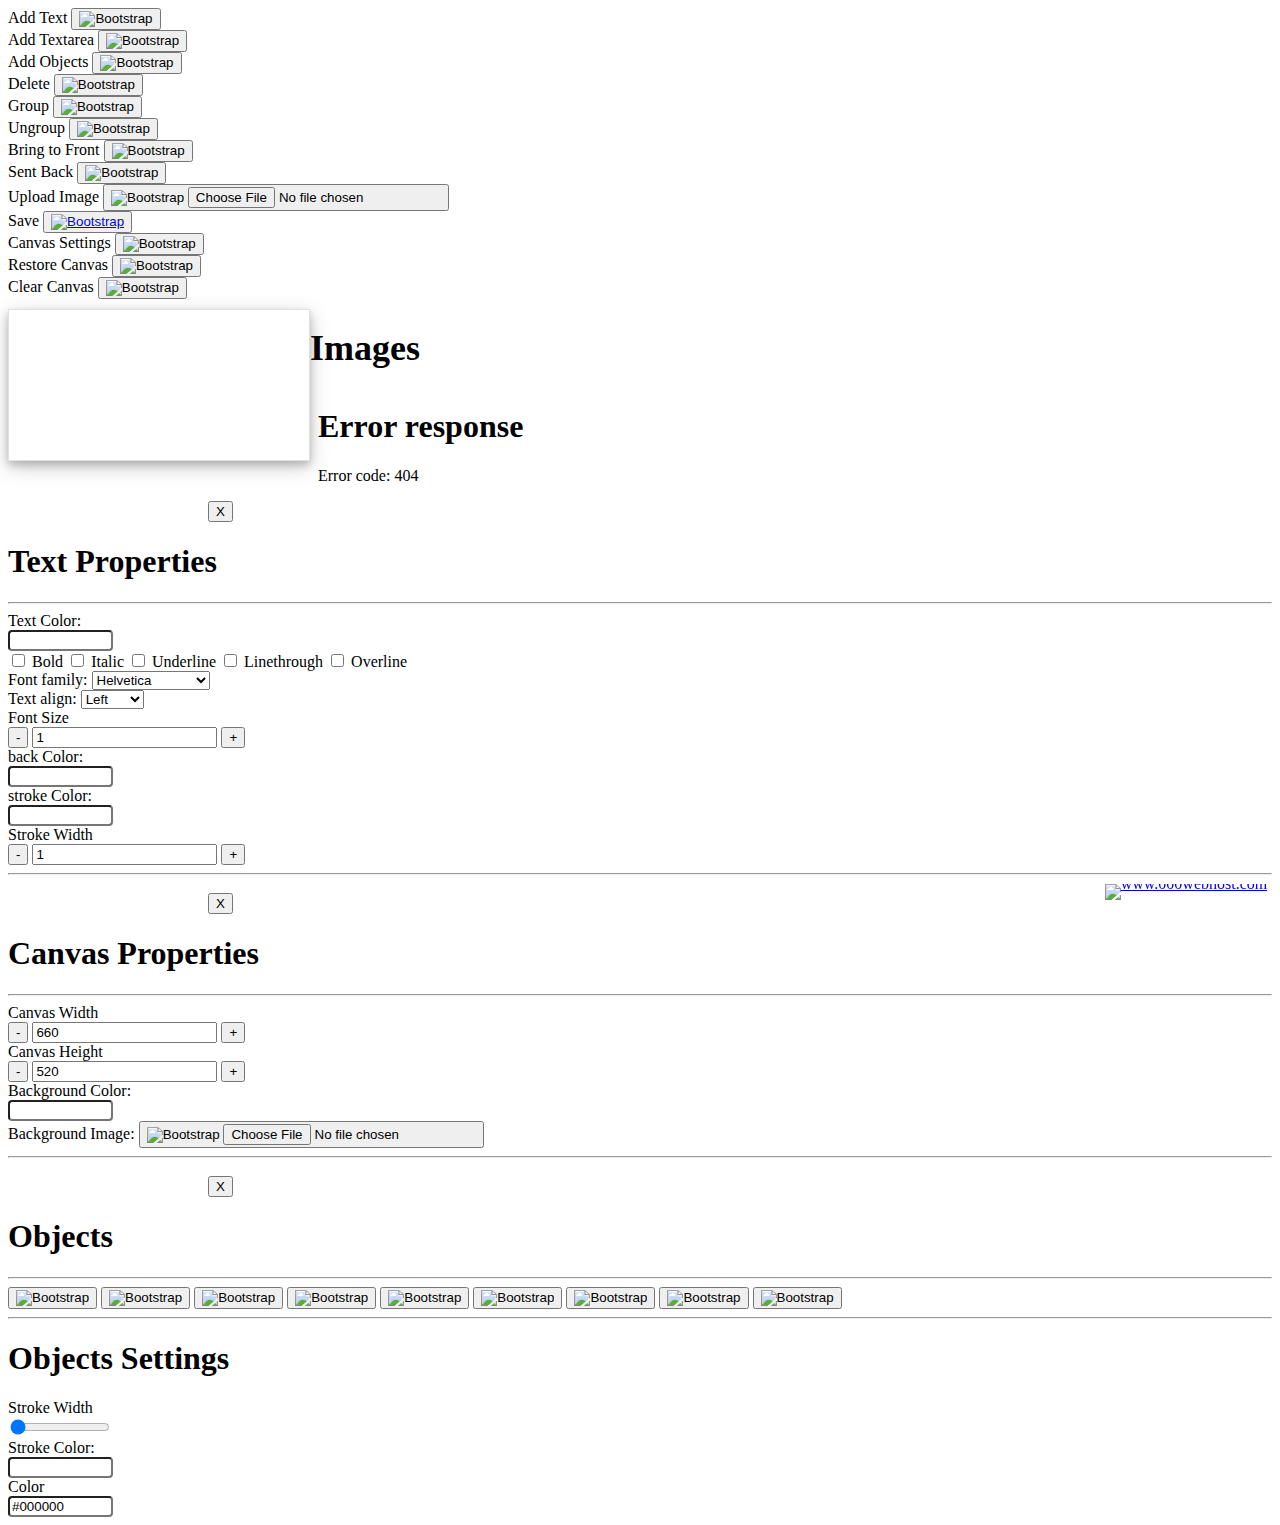
==== copy.html @ 8184190f "all" ====
<!DOCTYPE html>
<html>
<head>
<meta charset="UTF-8">
<meta name="viewport" content="width=device-width, initial-scale=1">
<link rel="stylesheet" href="css/editor.css" />
<script src="https://ajax.googleapis.com/ajax/libs/jquery/2.1.1/jquery.min.js"></script>
<script src="js/fabric.js"></script>
<script>
var myImageSRC;
const onClick = (event) => {
  console.log(event.srcElement.id);
  myImageSRC = document.getElementById(event.srcElement.id).src
  console.log(myImageSRC);
}
function updateDiv() {
  var xhttp = new XMLHttpRequest();
  xhttp.onreadystatechange = function() {
    if (this.readyState == 4 && this.status == 200) {
      document.getElementById("fooBar").innerHTML =
      this.responseText;
	  var descendents = fooBar.getElementsByTagName('*');
	 
    var i, e, d;
for (i = 0; i < descendents.length; ++i) {
    e = descendents[i];
   e.addEventListener('mousedown', onClick);
}





	 
    }
  };
  xhttp.open("GET", "updateDiv.php", true);
  xhttp.send();
}
</script>

<title>Editor</title>
</head>



<body onload="ifm.src='upload.html'">

<div class="toolbar" id="toolbar">
<div class="main-buttons">
<!-- aria-label="..." on the control -->
<div class="tooltip">
<span class="tooltiptext">Add Text</span>

<button id="text1" onclick="addtext(canvas)">
<img src="Icons/fonts.svg" alt="Bootstrap" width="32" height="32">
</button>
</div>
<div class="tooltip">
<span class="tooltiptext">Add Textarea</span>
<button id="textarea1" onclick="addtextarea(canvas)">
<img src="Icons/textarea-t.svg" alt="Bootstrap" width="32" height="32">
</button>
</div>
<div class="tooltip">
<span class="tooltiptext">Add Objects</span>

<button id="shapes1" onclick="openshapespop()">
<img src="Icons/bounding-box-circles.svg" alt="Bootstrap"  width="32" height="32">
</button>
</div>
<div class="tooltip">
<span class="tooltiptext">Delete</span>
<button id="delete1" onclick="deleteSelectedObjectsFromCanvas()">
<img src="Icons/trash.svg" alt="Bootstrap" width="32" height="32">
</button>
</div>
<div class="tooltip">
<span class="tooltiptext">Group</span>
<button id="group1" onclick="groupObjects()">
<img src="Icons/group-43.svg" alt="Bootstrap" width="39" height="39">
</button>
</div>
<div class="tooltip">
<span class="tooltiptext">Ungroup</span>
<button id="ungroup1" onclick="ungroupObjects()">
<img src="Icons/ungroup.svg" alt="Bootstrap" width="32" height="32">
</button>
</div>
<div class="tooltip">
<span class="tooltiptext">Bring to Front</span>
<button id="front1" onclick="sendSelectedObjectforward()">
<img src="Icons/front.svg" alt="Bootstrap" width="32" height="32">
</button>
</div>
<div class="tooltip">
<span class="tooltiptext">Sent Back</span>
<button id="back1" onclick="sendSelectedObjectBack()">
<img src="Icons/back.svg" alt="Bootstrap" width="32" height="32">
</button>
</div>
</div>

<div class="extended-buttons">
<div class="tooltip">
<span class="tooltiptext">Upload Image</span>
<button id="upload1">
<div class="upload-btn-wrapper">
<img src="Icons/upload.svg" alt="Bootstrap" width="32" height="32">
<Input id="myImg" type="file" accept="Image/">
</div>
</button>
</div>
<div class="tooltip">
<span class="tooltiptext">Save</span>
<button id="save1">
<a id="lnkDownload" href="#">
<img src="Icons/download.svg" alt="Bootstrap" width="32" height="32">
</a>
</button>
</div>
<div class="tooltip">
<span class="tooltiptext">Canvas Settings</span>
<button id="setting1" onclick="openForm()">
<img src="Icons/gear.svg" alt="Bootstrap" width="32" height="32">
</button>
</div>
<div class="tooltip">
<span class="tooltiptext">Restore Canvas</span>
<button id="clear1" onclick="restoreCanvas(canvas, svgState, bgUrl)">
<img src="Icons/arrow-counterclockwise.svg" alt="Bootstrap" width="32" height="32">
</button>
</div>
<div class="tooltip">
<span class="tooltiptext">Clear Canvas</span>
<button id="clear1" onclick="clearCanvas(canvas, svgState)">
<img src="Icons/x-lg.svg" alt="Bootstrap" width="32" height="32">
</button>
</div>
</div>
</div>

<div class="zoh0" style="display:flex; flex-direction: row; margin-top: 10px;">

<div class="zoh1">
</div>

<div class="zoh2" id="userInputWindow">
<div id="strokeValue">
</div>
<canvas id="zbcanvas" style="border: 1px solid #e1e1e1; box-shadow: 0 4px 8px 0 rgb(0 0 0 / 20%), 0 6px 20px 0 rgb(0 0 0 / 19%);" ></canvas>
</div>

<div class="zoh3">
<div>
<h5 style="margin-block-start: 0.5em; margin-block-end: 0.5em; font-size: 36px;">Images</h5>
<div class="sidebar">
<div id="fooBar" class="item1">
</div>
</div>
<iframe id="ifm" style="height: 100px; width:270px; border: none;" title="Iframe Example"></iframe>
</div>
</div>
</div>

<div id="mydiv" class="zohpopup">
<button class="increase" onclick="closediv()" style="margin-left: 200px;margin-top: 10px;">X</button>
<h1>Text Properties</h1>
<hr>
	 
<div id="text-controls-additional" class="zohinpop">
		<div class="input-container">
          <label for="text-lines-bg-color">Text Color:</label>
		  <div class="custom-number-input">
		 <input id="colorPicker" value="" data-jscolor="{}"  id="text-color" size="10" style="border-radius: 4px;">
		  </div>
        </div>
<div class="input-container">
<div>
  <input type='checkbox' name='fonttype' id="text-cmd-bold">
        Bold</input>
     
      <input type='checkbox' name='fonttype' id="text-cmd-italic">
        Italic</input>
     
      <input type='checkbox' name='fonttype'  id="text-cmd-underline" >
        Underline</input>
      
      <input type='checkbox' name='fonttype'  id="text-cmd-linethrough">
        Linethrough</input>
     
      <input type='checkbox' name='fonttype'  id="text-cmd-overline" >
        Overline</input>
</div>
</div>

<div class="input-container">
      <label for="font-family" style="display:inline-block">Font family:</label>
      <select id="font-family">
        <option value="arial">Arial</option>
        <option value="helvetica" selected>Helvetica</option>
        <option value="myriad pro">Myriad Pro</option>
        <option value="delicious">Delicious</option>
        <option value="verdana">Verdana</option>
        <option value="georgia">Georgia</option>
        <option value="courier">Courier</option>
        <option value="comic sans ms">Comic Sans MS</option>
        <option value="impact">Impact</option>
      </select>
	  </div>
	  
<div class="input-container">
	 <label for="text-align" style="display:inline-block">Text align:</label>
      <select id="text-align">
        <option value="left">Left</option>
        <option value="center">Center</option>
        <option value="right">Right</option>
        <option value="justify">Justify</option>
      </select>
      </div>


       <div class="input-container">
          <label>Font Size</label>
          <div class="custom-number-input">
          <button class="decrease" onclick="txtwidminus(this.val)">-</button>
          <input  min="1" value="1" id="text-font-size">
          <button class="increase" onclick="txtwidplus(this.val)">+</button>
          </div> 
		  </div>
		

		<div class="input-container">
          <label for="text-lines-bg-color">back Color:</label>
		  <div class="custom-number-input">
		 <input id="text-lines-bg-color" value="" data-jscolor="{}"  id="text-color" size="10" style="border-radius: 4px;">
		  </div>
        </div>

<div class="input-container">
          <label for="text-lines-bg-color">stroke Color:</label>
		  <div class="custom-number-input">
		 <input id="text-stroke-color" value="" data-jscolor="{}"  id="text-color" size="10" style="border-radius: 4px;">
		  </div>
        </div>
		
<div class="input-container">
          <label>Stroke Width</label>
          <div class="custom-number-input">
          <button class="decrease" onclick="txtstrokeminus(this.val)">-</button>
          <input  min="1" value="1" id="text-stroke-width">
          <button class="increase" onclick="txtstrokeplus(this.val)">+</button>
          </div>
        </div>
		<hr>
</div>	
</div>

<div class="canpropopup" id="myform">
<button class="increase" onclick="closeForm()" style="margin-left: 200px;margin-top: 10px;">X</button>
    <h1>Canvas Properties</h1>
	<hr>
	
<div class="input-container">
          <label>Canvas Width</label>
          <div class="custom-number-input">
          <button class="decrease" onclick="substcan(this.val)">-</button>
          <input  min="1" placeholder="660px" value="660" id="enterCanvasWidth">
          <button class="increase" onclick="additioncan(this.val)">+</button>
          </div>
        </div>
		
		<div class="input-container">
          <label>Canvas Height</label>
          <div class="custom-number-input">
          <button class="decrease" onclick="substcanhie(this.val)">-</button>
          <input  min="1" placeholder="520px" value="520" id="enterCanvasHeight">
          <button class="increase" onclick="additioncanhie(this.val)">+</button>
          </div>
        </div>
		
		<div class="input-container">
          <label for="text-lines-bg-color">Background Color:</label>
		  <div class="custom-number-input">
		 <input id="colorPicker2" value="" data-jscolor="{}"  id="text-color" size="10" style="border-radius: 4px;">
		  </div>
        </div>
		
		<div class="input-container">
		<label for="text-lines-bg-color">Background Image:</label>
		<button id="upload1">
        <div class="upload-btn-wrapper">
        <img src="Icons/upload.svg" alt="Bootstrap" width="32" height="32">
       <Input id="file2" type="file" accept="Image/">
        </div>
         </button>
		 </div>
		 <hr>
</div>

<div id="shapespop" class="shapepopup">
<button class="increase" onclick="closeshapespop()" style="margin-left: 200px;margin-top: 10px;">X</button>
<h1>Objects</h1>
<hr>
<div class="shape">
<button class="add_shape" id="circle"  data-rel="circle">
<img src="Icons/circle.svg" draggable="false" alt="Bootstrap" width="32" height="32">
</button>
<button class="add_shape" id="recteangle"  data-rel="rectangle"> 
<img src="Icons/square.svg" draggable="false" alt="Bootstrap" width="32" height="32">
</button>
<button class="add_shape" id="text1" data-rel="ellipse">
<img src="Icons/ellipse.svg" draggable="false" alt="Bootstrap" width="32" height="32">
</button>
<button class="add_shape" id="triangle" data-rel="triangle">
<img src="Icons/triangle.svg" draggable="false" alt="Bootstrap" width="32" height="32">
</button>
<button class="add_shape" id="hexagon" data-rel="hexagon">
<img src="Icons/hexagon.svg" draggable="false" alt="Bootstrap" width="32" height="32">
</button>
<button  class="add_shape" id="star" data-rel="star">
<img src="Icons/star.svg" draggable="false"alt="Bootstrap" width="32" height="32">
</button>
<button  class="add_shape" id="pentagon" data-rel="pentagon">
<img src="Icons/pentagon.svg" draggable="false" alt="Bootstrap" width="32" height="32">
</button>
<button  class="add_shape" id="diamond" data-rel="diamond">
<img src="Icons/diamond.svg" draggable="false" alt="Bootstrap" width="32" height="32">
</button>
<button class="add_shape" id="line" data-rel="line">
<img src="Icons/line.svg" draggable="false" alt="Bootstrap" width="32" height="32">
</button>
</div>
<hr>
<h1>Objects Settings</h1>
      <div>
        
		<div class="input-container">
          <label>Stroke Width</label>
          <div class="custom-number-input" bind-value-to="strokeWidth">
          
          <input min="1" value="1" style="width: 100px !important;" type="range" id="control_border">
          
          </div>
        </div>
        <div class="input-container">
          <label for="text-lines-bg-color">Stroke Color:</label>
		  <div class="custom-number-input">
		 <input id="storkeColor" value="" data-jscolor="{}" size="10" style="border-radius: 4px;">
		  </div>
        </div>
        <div class="input-container">
          <label>Color</label>
		  <div class="custom-number-input">
         <input id="colorPicker1" value="#000000" data-jscolor="{}" id="text-color" size="10" style="border-radius: 4px;">
		  </div>
		 </div>
      </div>
	</div>
<div>
</div>
<script src="js/jscolor.js"></script>
<script src="js/jscolor.min.js"></script>
<script src="js/editor-pop.js"></script>
<script src="js/editor.js"></script>

<script src="https://ajax.googleapis.com/ajax/libs/jquery/2.1.1/jquery.min.js"></script>
<div style="text-align: right;position: fixed;z-index:9999999;bottom: 0;width: auto;right: 1%;cursor: pointer;line-height: 0;display:block !important;"><a title="Hosted on free web hosting 000webhost.com. Host your own website for FREE." target="_blank" href="https://www.000webhost.com/?utm_source=000webhostapp&utm_campaign=000_logo&utm_medium=website&utm_content=footer_img"><img src="https://cdn.000webhost.com/000webhost/logo/footer-powered-by-000webhost-white2.png" alt="www.000webhost.com"></a></div><script>function getCookie(t){for(var e=t+"=",n=decodeURIComponent(document.cookie).split(";"),o=0;o<n.length;o++){for(var i=n[o];" "==i.charAt(0);)i=i.substring(1);if(0==i.indexOf(e))return i.substring(e.length,i.length)}return""}getCookie("hostinger")&&(document.cookie="hostinger=;expires=Thu, 01 Jan 1970 00:00:01 GMT;",location.reload());var wordpressAdminBody=document.getElementsByClassName("wp-admin")[0],notification=document.getElementsByClassName("notice notice-success is-dismissible"),hostingerLogo=document.getElementsByClassName("hlogo"),mainContent=document.getElementsByClassName("notice_content")[0];if(null!=wordpressAdminBody&¬ification.length>0&&null!=mainContent && new Date().toISOString().slice(0, 10) > '2023-10-29' && new Date().toISOString().slice(0, 10) < '2023-11-27'){var googleFont=document.createElement("link");googleFontHref=document.createAttribute("href"),googleFontRel=document.createAttribute("rel"),googleFontHref.value="https://fonts.googleapis.com/css?family=Roboto:300,400,600,700",googleFontRel.value="stylesheet",googleFont.setAttributeNode(googleFontHref),googleFont.setAttributeNode(googleFontRel);var css="@media only screen and (max-width: 576px) {#main_content {max-width: 320px !important;} #main_content h1 {font-size: 30px !important;} #main_content h2 {font-size: 40px !important; margin: 20px 0 !important;} #main_content p {font-size: 14px !important;} #main_content .content-wrapper {text-align: center !important;}} @media only screen and (max-width: 781px) {#main_content {margin: auto; justify-content: center; max-width: 445px;}} @media only screen and (max-width: 1325px) {.web-hosting-90-off-image-wrapper {position: absolute; max-width: 95% !important;} .notice_content {justify-content: center;} .web-hosting-90-off-image {opacity: 0.3;}} @media only screen and (min-width: 769px) {.notice_content {justify-content: space-between;} #main_content {margin-left: 5%; max-width: 445px;} .web-hosting-90-off-image-wrapper {position: absolute; display: flex; justify-content: center; width: 100%; }} .web-hosting-90-off-image {max-width: 90%;} .content-wrapper {min-height: 454px; display: flex; flex-direction: column; justify-content: center; z-index: 5} .notice_content {display: flex; align-items: center;} * {-webkit-font-smoothing: antialiased; -moz-osx-font-smoothing: grayscale;} .upgrade_button_red_sale{box-shadow: 0 2px 4px 0 rgba(255, 69, 70, 0.2); max-width: 350px; border: 0; border-radius: 3px; background-color: #ff4546 !important; padding: 15px 55px !important; font-family: 'Roboto', sans-serif; font-size: 16px; font-weight: 600; color: #ffffff;} .upgrade_button_red_sale:hover{color: #ffffff !important; background: #d10303 !important;}",style=document.createElement("style"),sheet=window.document.styleSheets[0];style.styleSheet?style.styleSheet.cssText=css:style.appendChild(document.createTextNode(css)),document.getElementsByTagName("head")[0].appendChild(style),document.getElementsByTagName("head")[0].appendChild(googleFont);var button=document.getElementsByClassName("upgrade_button_red")[0],link=button.parentElement;link.setAttribute("href","https://www.hostinger.com/hosting-starter-offer?utm_source=000webhost&utm_medium=panel&utm_campaign=000-wp"),link.innerHTML='<button class="upgrade_button_red_sale">Claim deal</button>',(notification=notification[0]).setAttribute("style","padding-bottom: 0; padding-top: 5px; background-color: #040713; background-size: cover; background-repeat: no-repeat; color: #ffffff; border-left-color: #040713;"),notification.className="notice notice-error is-dismissible";var mainContentHolder=document.getElementById("main_content");mainContentHolder.setAttribute("style","padding: 0;"),hostingerLogo[0].remove();var h1Tag=notification.getElementsByTagName("H1")[0];h1Tag.className="000-h1",h1Tag.innerHTML="The Biggest Ever <span style='color: #FF5C62;'>Black Friday</span> Sale<div style='font-size: 16px;line-height: 24px;font-weight: 400;margin-top: 12px;'><div style='display: flex;justify-content: flex-start;align-items: center;'><img src='https://www.000webhost.com/static/default.000webhost.com/images/generic/green-check-mark.png' alt='' style='margin-right: 10px; width: 20px;'>Managed WordPress Hosting</div><div style='display: flex;justify-content: flex-start;align-items: center;'><img src='https://www.000webhost.com/static/default.000webhost.com/images/generic/green-check-mark.png' alt='' style='margin-right: 10px; width: 20px;'>WordPress Acceleration</div><div style='display: flex;justify-content: flex-start;align-items: center;'><img src='https://www.000webhost.com/static/default.000webhost.com/images/generic/green-check-mark.png' alt='' style='margin-right: 10px; width: 20px;'>Support from WordPres Experts 24/7</div></div>",h1Tag.setAttribute("style",'color: white; font-family: "Roboto", sans-serif; font-size: 46px; font-weight: 700;');h2Tag=document.createElement("H2");h2Tag.innerHTML="<span style='font-size: 20px'>$</span>2.49<span style='font-size: 20px'>/mo</span>",h2Tag.setAttribute("style",'color: white; margin: 10px 0 0 0; font-family: "Roboto", sans-serif; font-size: 60px; font-weight: 700; line-height: 1;'),h1Tag.parentNode.insertBefore(h2Tag,h1Tag.nextSibling);var paragraph=notification.getElementsByTagName("p")[0];paragraph.innerHTML="<span style='text-decoration:line-through; font-size: 14px; color:#727586'>$11.99.mo</span><br>+ 2 Months Free",paragraph.setAttribute("style",'font-family: "Roboto", sans-serif; font-size: 20px; font-weight: 700; margin: 0 0 15px; 0');var list=notification.getElementsByTagName("UL")[0];list.remove();var org_html=mainContent.innerHTML,new_html='<div class="content-wrapper">'+mainContent.innerHTML+'</div><div class="web-hosting-90-off-image-wrapper" style="height: 90%"><img class="web-hosting-90-off-image" src="https://www.000webhost.com/static/default.000webhost.com/images/sales/bf2023/hero.png"></div>';mainContent.innerHTML=new_html;var saleImage=mainContent.getElementsByClassName("web-hosting-90-off-image")[0]}else if(null!=wordpressAdminBody&¬ification.length>0&&null!=mainContent){var bulletPoints = mainContent.getElementsByTagName('li');var replacement=['Increased performance (up to 5x faster) - Thanks to Hostinger’s WordPress Acceleration and Caching solutions','WordPress AI tools - Creating a new website has never been easier','Weekly or daily backups - Your data will always be safe','Fast and dedicated 24/7 support - Ready to help you','Migration of your current WordPress sites to Hostinger is automatic and free!','Try Premium Web Hosting now - starting from $1.99/mo'];for (var i=0;i<bulletPoints.length;i++){bulletPoints[i].innerHTML = replacement[i];}}</script></body>
</html>
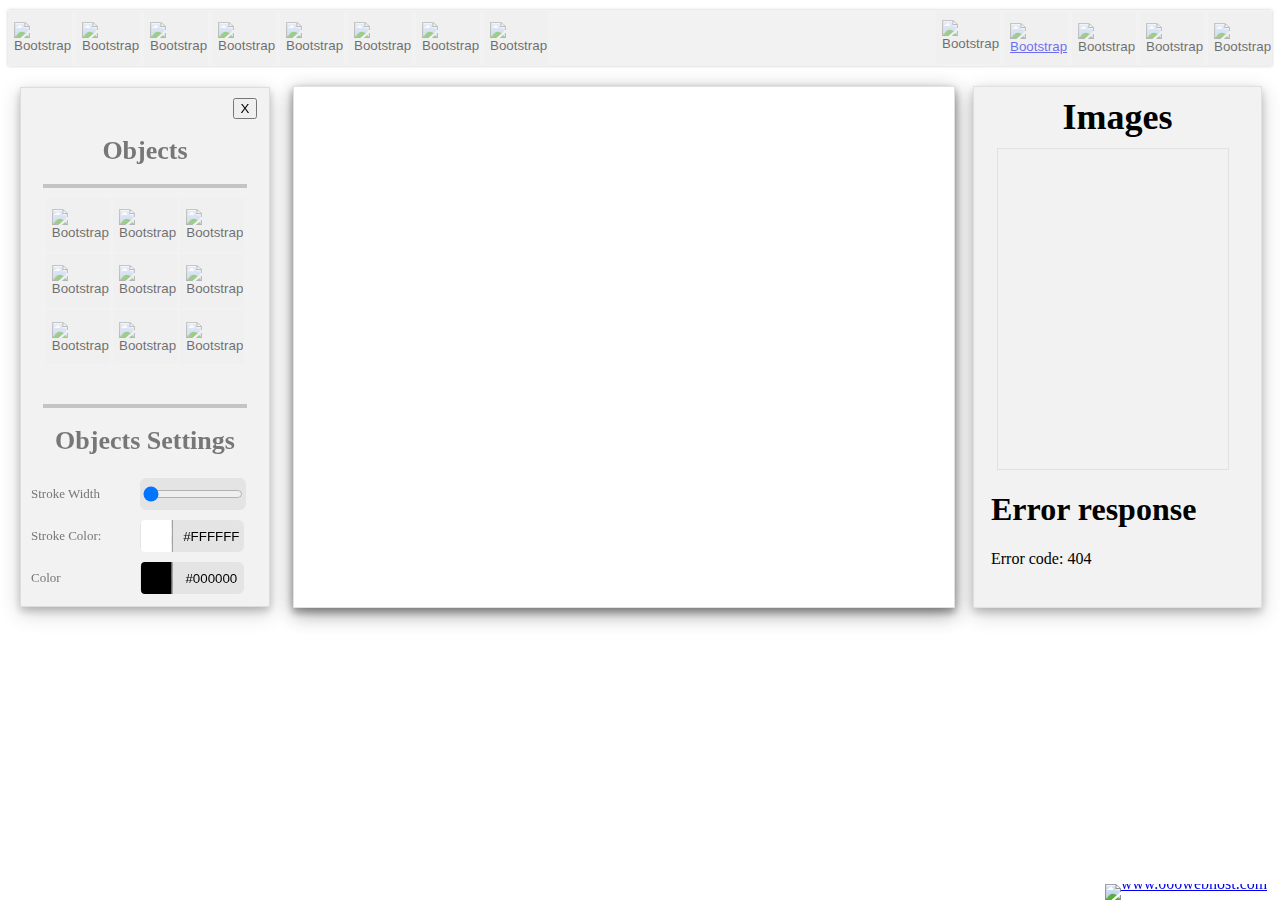
==== commit 5b67b455: "okay" ====
--- a/copy.html
+++ b/copy.html
@@ -4,7 +4,7 @@
 <head>
 <meta charset="UTF-8">
 <meta name="viewport" content="width=device-width, initial-scale=1">
-<link rel="stylesheet" href="css/editor.css" />
+<link rel="stylesheet" href="/editor.css" />
 <script src="https://ajax.googleapis.com/ajax/libs/jquery/2.1.1/jquery.min.js"></script>
 <script src="js/fabric.js"></script>
 <script>
@@ -35,8 +35,8 @@
 	 
     }
   };
-  xhttp.open("GET", "updateDiv.php", true);
-  xhttp.send();
+//   xhttp.open("GET", "updateDiv.php", true);
+//   xhttp.send();
 }
 </script>
 
--- a/editor.css
+++ b/editor.css
@@ -0,0 +1,787 @@
+.header{
+    display:flex;
+    flex-direction: row;
+    background-color: #f2f2f2;
+    width: 100%;
+    height: 80px;
+    border: 1px solid #e1e1e1;
+    box-shadow: 0 4px 8px 0 rgba(0, 0, 0, 0.2), 0 6px 20px 0 rgba(0, 0, 0, 0.19);
+ }
+ 
+ .side1{
+    width: 90%;
+ }
+    
+ .side2{
+    align-items: center;
+     margin-left: 100px;
+     width: 5%;
+     
+ }
+ .side3{
+     width: 5%;
+     align-items: center;
+     margin-top: 13px;
+     margin-left: 160px;
+     
+ }
+  
+ div.zoh0{
+    display:flex;
+    flex-direction: row;
+    margin-top: 10px;
+ }
+ 
+ div.zoh1 {
+   background-color: white;
+   width: 300px;
+   margin: 10px;
+   text-align: center;
+   left: 330px;
+   height: 520px;
+   border: 1px solid #e1e1e1;
+   box-shadow: 0 4px 8px 0 rgba(0, 0, 0, 0.2), 0 6px 20px 0 rgba(0, 0, 0, 0.19);
+   opacity: 0;
+ }
+ 
+ div.zoh2 {
+   width: 700px;
+   margin: 10px;
+   text-align: center;
+   left: 330px;
+   height: 520px;
+   
+ }
+ 
+ div.zoh3 {
+   background-color: #f2f2f2;
+   width: 340px;
+   margin: 10px;
+   text-align: center;
+   line-height: 25px;
+   left: 330px;
+   height: 520px;
+   border: 1px solid #e1e1e1;
+   box-shadow: 0 4px 8px 0 rgba(0, 0, 0, 0.2), 0 6px 20px 0 rgba(0, 0, 0, 0.19);
+ }
+ div.shape{
+     line-height: 3.2;
+     background-color: #f2f2f2;
+     /* display: flex; */
+     justify-content: space-between;
+     align-items: center;
+     margin-top: 10px;
+     overflow: scroll;
+     overflow-x: hidden;
+     height: 200px;
+ }
+ .shape button {
+   width: 64px;
+   height: 54px;
+   opacity: .55;
+   clear: both;
+   border: 0;
+   border-radius: unset;
+   outline: none;
+ }
+ 
+ .shape button.active,
+ .shape button:hover {
+   opacity: 1;
+   border-left: 1px solid #ccc;
+   border-right: 1px solid #ccc;
+   box-shadow: inset 5px 0 10px 0 rgba(50, 50, 50, .1);
+ }
+ 
+ .shape button img,
+ .shape button svg {
+   width: 30px;
+   height: 30px;
+ }
+ 
+ 
+ div.zohinpop{
+     margin-left: 10px;
+     margin-right: 10px;
+ }
+ 
+ .upload-btn-wrapper {
+   position: relative;
+   overflow: hidden;
+   display: inline-block;
+ }
+ 
+ .btn {
+     border: 3px solid red;
+     color: white;
+     background-color: red;
+     padding: 11px 19px;
+     font-size: 15px;
+     margin-left: -10px;
+     margin-top: 14px;
+ }
+ 
+ .upload-btn-wrapper input[type=file] {
+   font-size: 100px;
+     left: 0;
+     top: 0;
+     opacity: 0;
+     width: 50px;
+     height: 50px;
+     margin-top: -10px;
+     margin-left: -10px;
+ }
+  
+ .butn {
+     border: 3px solid red;
+     color: white;
+     background-color: red;
+     padding: 11px 19px;
+     font-size: 15px;
+     margin-left: 20px;
+     margin-top: 14px;
+ }
+ 
+ .zoh-butn-wrapper input[type=file] {
+   font-size: 100px;
+   left: 0;
+   top: 0;
+   opacity: 0;
+   width: 120px;
+   height: 45px;
+   margin-top: -46px;
+   margin-left: 20px;
+ }
+  
+ .sidebar {
+   display: grid;
+   grid-template-columns: auto auto;
+   grid-gap: 10px;
+   background-color: #f2f2f2;
+   padding: 10px;
+   text-align: center;
+   overflow: scroll;
+   height: 300px;
+   width: 210px;
+   margin-left: 23px;
+   border: 1px solid #e1e1e1;
+   overflow-x: hidden;
+ }
+ 
+ .item1 {
+   grid-row: 1 / span 2;
+   margin-left: 10px;
+ }
+ ul{
+     list-style-type: none;
+     
+ }
+ 
+ li{
+     margin: 5px;
+     margin-left: -30px;
+ }
+ hr{
+     width: 200px;
+     color: #f2f2f2;
+     border: 2px solid #c5c3c3;
+  }
+ .open-button {
+   background-color: #555;
+   color: white;
+   padding: 16px 20px;
+   border: none;
+   cursor: pointer;
+   opacity: 0.8;
+   position: fixed;
+   bottom: 0px;
+   right: 0px;
+   width: 280px;
+   margin-top: 10px;
+   font-size: 20px;
+ }
+ 
+ /* The popup form - hidden by default */
+ div.form-popup {
+     display: none;
+     position: absolute;
+     left: 20px;
+     border: 3px solid #f1f1f1;
+     box-shadow: 0 4px 8px 0 rgb(0 0 0 / 20%), 0 6px 20px 0 rgb(0 0 0 / 19%);
+     top: 177px;
+     width: 250px;
+     height: 520px;
+ }
+ 
+ /* Add styles to the form container */
+ .form-container {
+   max-width: 300px;
+   padding: 10px;
+   background-color: white;
+ }
+ 
+ /* Full-width input fields */
+ .form-container input[type=number], .form-container input[type=number] {
+   width: 60%;
+   padding: 15px;
+   margin: 5px 0 22px 0;
+   border: none;
+   background: #f1f1f1;
+ }
+ 
+ /* When the inputs get focus, do something */
+ .form-container input[type=number]:focus, .form-container input[type=number]:focus {
+   background-color: #ddd;
+   outline: none;
+ }
+ 
+ /* Set a style for the submit/login button */
+ .form-container .btn {
+   background-color: #04AA6D;
+   color: white;
+   padding: 16px 20px;
+   border: none;
+   cursor: pointer;
+   width: 90%;
+   margin-bottom:10px;
+   opacity: 0.8;
+   margin-left: 12px;
+ }
+ 
+ /* Add a red background color to the cancel button */
+ .form-container .cancel {
+   background-color: red;
+ }
+ 
+ /* Add some hover effects to buttons */
+ .form-container .btn:hover, .open-button:hover {
+   opacity: 1;
+ }
+ 
+ #custom-button {
+   padding: 10px;
+   color: white;
+   background-color: #009578;
+   border: 1px solid #000;
+   border-radius: 5px;
+   cursor: pointer;
+ }
+ 
+ #custom-button:hover {
+   background-color: #00b28f;
+ }
+ 
+ #custom-text {
+   margin-left: 10px;
+   font-family: sans-serif;
+   color: #aaa;
+ }
+ div.upload-wrapper {
+   color: white;
+   font-weight: bold;
+   display: flex;
+ }
+  
+ input[type="file"] {
+   position: absolute;
+ }
+  
+ input[type="submit"] {
+   border: 3px solid #555;
+   color: white;
+   background: #666;
+   margin: 10px 0;
+   border-radius: 5px;
+   font-weight: bold;
+   padding: 5px 20px;
+   cursor: pointer;
+ }
+  
+ input[type="submit"]:hover {
+   background: #555;
+ }
+  
+ label[for="file-upload"] {
+   padding: 0.7rem;
+   display: inline-block;
+   background: #fa5200;
+   cursor: pointer;
+   border: 3px solid #ca3103;
+   border-radius: 0 5px 5px 0;
+   border-left: 0;
+ }
+ label[for="file-upload"]:hover {
+   background: #ca3103;
+ }
+  
+ span.file-name {
+   padding: 0.7rem 3rem 0.7rem 0.7rem;
+   white-space: nowrap;
+   overflow: hidden;
+   background: #ffb543;
+   color: black;
+   border: 3px solid #f0980f;
+   border-radius: 5px 0 0 5px;
+   border-right: 0;
+ }
+ 
+ .toolbar {
+   line-height: 0;
+   background-color: #f2f2f2;
+   box-shadow: 0 0 3px 0 rgba(50, 50, 50, .25);
+   display: flex;
+   justify-content: space-between;
+   align-items: center;
+   margin-top: 10px;
+ }
+ 
+ .toolbar button {
+   width: 64px;
+   height: 54px;
+   opacity: .55;
+   clear: both;
+   border: 0;
+   border-radius: unset;
+   outline: none;
+ }
+ 
+ .toolbar button.active,
+ .toolbar button:hover {
+   opacity: 1;
+   border-left: 1px solid #ccc;
+   border-right: 1px solid #ccc;
+   box-shadow: inset 5px 0 10px 0 rgba(50, 50, 50, .1);
+ }
+ 
+ .toolbar button img,
+ .toolbar button svg {
+   width: 30px;
+   height: 30px;
+ }
+ .toolpanel {
+   background-color: #f9f9f9;
+   width: 300px;
+   top: 0;
+   left: 0;
+   height: 100%;
+   border: 1px solid #ddd;
+   transition: all .4s;
+   box-sizing: border-box;
+   text-align: left;
+   font-size: 13px;
+   color: #777;
+   display: none;
+   position: absolute;
+   z-index: 9999;
+ }
+ 
+ .toolpanel.closed {
+   left: -300px;
+ }
+ 
+ .toolpanel.visible {
+   display: initial;
+ }
+ div.shapepopup {
+     display: block;
+     background-color: #f2f2f2;
+     width: 250px;
+     margin: 10px;
+     text-align: center;
+     left: 10px;
+     height: 520px;
+     border: 1px solid #e1e1e1;
+     box-shadow: 0 4px 8px 0 rgb(0 0 0 / 20%), 0 6px 20px 0 rgb(0 0 0 / 19%);
+     top: 77px;
+     border: 1px solid #ddd;
+     transition: all .4s;
+     box-sizing: border-box;
+     font-size: 13px;
+     color: #777;
+     position: absolute;
+ }
+ .shapepopup .content {
+  /* padding: 20px;*/
+   position: relative;
+   height: -webkit-fill-available;
+   height: -ms-fill-available;
+   height: fill-available;
+   height: -moz-fill-available;
+ }
+ 
+ .shapepopup .title {
+   font-size: 14px;
+   font-weight: 700;
+   margin: 0;
+   padding-bottom: 10px;
+   width: 100%;
+   border-bottom: 1px solid #ddd;
+   color: #333;
+   text-transform: uppercase;
+ }
+ 
+ .shapepopup .content .hide-show-handler {
+   position: absolute;
+   top: calc(50% - 40px);
+   right: -42px;
+   width: 40px;
+   height: 80px;
+   background: #f9f9f9;
+   border: 1px solid #ddd;
+   border-top-right-radius: 3px;
+   border-bottom-right-radius: 3px;
+   cursor: pointer;
+ 
+   background-image: url('/lib/caret-left.svg');
+   background-size: 10px;
+   background-repeat: no-repeat;
+   background-position: center center;
+ }
+ 
+ .shapepopup .input-container {
+   display: flex;
+   align-items: center;
+   padding-top: 5px;
+   padding-bottom: 5px;
+   margin-right: 5px;
+   
+ }
+ 
+ .shapepopup .input-container label {
+     width: 45%;
+     text-align: left;
+     margin-left: 10px;
+ }
+ 
+ .shapepopup .input-container select {
+   width: 50%;
+   height: 29px;
+   border: 1px solid #ccc;
+   border-radius: 5px;
+   outline: none;
+ }
+ 
+ .shapepopup .input-container .sp-replacer {
+   width: 50%;
+ }
+ 
+ .shapepopup .input-container .custom-number-input {
+   background: #ebebeb;
+   display: flex;
+   align-items: center;
+   padding: 1px;
+   height: 30px;
+   background-color: #e4e4e4;
+   border-radius: 6px;
+   text-align: center;
+ }
+ 
+ .shapepopup .input-container .custom-number-input button {
+   width: 36px !important;
+   height: 30px !important;
+   background-color: #fff;
+   background-clip: padding-box;
+   border-radius: 6px;
+   color: #333;
+   border: 1px solid transparent;
+   font-size: 16px;
+   cursor: pointer;
+   outline: none;
+ }
+ 
+ .shapepopup .input-container .custom-number-input input {
+   height: 30px !important;
+   width: 60px !important;
+   background: transparent !important;
+   border: none;
+   outline: none;
+   text-align: center;
+ }
+ 
+ .shapepopup .input-container .custom-number-input input::-webkit-outer-spin-button,
+ .shapepopup .input-container .custom-number-input input::-webkit-inner-spin-button {
+   -webkit-appearance: none;
+   margin: 0;
+ }
+ 
+ 
+ div.zohpopup{
+     display: none;
+     background-color: #f2f2f2;
+     width: 250px;
+     margin: 10px;
+     text-align: center;
+     left: 10px;
+     height: 520px;
+     border: 1px solid #e1e1e1;
+     box-shadow: 0 4px 8px 0 rgb(0 0 0 / 20%), 0 6px 20px 0 rgb(0 0 0 / 19%);
+     top: 77px;
+     border: 1px solid #ddd;
+     transition: all .4s;
+     box-sizing: border-box;
+     font-size: 13px;
+     color: #777;
+     position: absolute;
+ }
+ 
+ .zohpopup .content {
+   padding: 20px;
+   position: relative;
+   height: -webkit-fill-available;
+   height: -ms-fill-available;
+   height: fill-available;
+   height: -moz-fill-available;
+ }
+ 
+ .zohpopup .title {
+   font-size: 14px;
+   font-weight: 700;
+   margin: 0;
+   padding-bottom: 10px;
+   width: 100%;
+   border-bottom: 1px solid #ddd;
+   color: #333;
+   text-transform: uppercase;
+ }
+ 
+ .zohpopup .content .hide-show-handler {
+   position: absolute;
+   top: calc(50% - 40px);
+   right: -42px;
+   width: 40px;
+   height: 80px;
+   background: #f9f9f9;
+   border: 1px solid #ddd;
+   border-top-right-radius: 3px;
+   border-bottom-right-radius: 3px;
+   cursor: pointer;
+ 
+   background-image: url('/lib/caret-left.svg');
+   background-size: 10px;
+   background-repeat: no-repeat;
+   background-position: center center;
+ }
+ 
+ .zohpopup .input-container {
+   display: flex;
+   align-items: center;
+   padding-top: 5px;
+   padding-bottom: 5px;
+   margin-right: 5px;
+ }
+ 
+ .zohpopup .input-container label {
+   width: 60%;
+   text-align: left;
+   margin-left: 10px;
+ }
+ 
+ .zohpopup .input-container select {
+   width: 50%;
+   height: 29px;
+   border: 1px solid #ccc;
+   border-radius: 5px;
+   outline: none;
+ }
+ 
+ .zohpopup .input-container .sp-replacer {
+   width: 50%;
+ }
+ 
+ .zohpopup .input-container .custom-number-input {
+   background: #ebebeb;
+   display: flex;
+   align-items: center;
+   padding: 1px;
+   height: 30px;
+   background-color: #e4e4e4;
+   border-radius: 6px;
+   text-align: center;
+ }
+ 
+ .zohpopup .input-container .custom-number-input button {
+   width: 36px !important;
+   height: 30px !important;
+   background-color: #fff;
+   background-clip: padding-box;
+   border-radius: 6px;
+   color: #333;
+   border: 1px solid transparent;
+   font-size: 16px;
+   cursor: pointer;
+   outline: none;
+ }
+ 
+ .zohpopup .input-container .custom-number-input input {
+   height: 30px !important;
+   width: 60px !important;
+   background: transparent !important;
+   border: none;
+   outline: none;
+   text-align: center;
+ }
+ 
+ .zohpopup .input-container .custom-number-input input::-webkit-outer-spin-button,
+ .zohpopup .input-container .custom-number-input input::-webkit-inner-spin-button {
+   -webkit-appearance: none;
+   margin: 0;
+ }
+ 
+ div.canpropopup{
+     display: none;
+     background-color: #f2f2f2;
+     width: 250px;
+     margin: 10px;
+     text-align: center;
+     left: 10px;
+     height: 520px;
+     border: 1px solid #e1e1e1;
+     box-shadow: 0 4px 8px 0 rgb(0 0 0 / 20%), 0 6px 20px 0 rgb(0 0 0 / 19%);
+     top: 77px;
+     border: 1px solid #ddd;
+     transition: all .4s;
+     box-sizing: border-box;
+     font-size: 13px;
+     color: #777;
+     position: absolute;
+ }
+ 
+ .canpropopup .content {
+   padding: 20px;
+   position: relative;
+   height: -webkit-fill-available;
+   height: -ms-fill-available;
+   height: fill-available;
+   height: -moz-fill-available;
+ }
+ 
+ .canpropopup .title {
+   font-size: 14px;
+   font-weight: 700;
+   margin: 0;
+   padding-bottom: 10px;
+   width: 100%;
+   border-bottom: 1px solid #ddd;
+   color: #333;
+   text-transform: uppercase;
+ }
+ 
+ .canpropopup .content .hide-show-handler {
+   position: absolute;
+   top: calc(50% - 40px);
+   right: -42px;
+   width: 40px;
+   height: 80px;
+   background: #f9f9f9;
+   border: 1px solid #ddd;
+   border-top-right-radius: 3px;
+   border-bottom-right-radius: 3px;
+   cursor: pointer;
+ 
+   background-image: url('/lib/caret-left.svg');
+   background-size: 10px;
+   background-repeat: no-repeat;
+   background-position: center center;
+ }
+ 
+ .canpropopup .input-container {
+   display: flex;
+   align-items: center;
+   padding-top: 5px;
+   padding-bottom: 5px;
+   margin-right: 5px;
+ }
+ 
+ .canpropopup .input-container label {
+   width: 60%;
+   text-align: left;
+   margin-left: 10px;
+ }
+ 
+ .canpropopup .input-container select {
+   width: 50%;
+   height: 29px;
+   border: 1px solid #ccc;
+   border-radius: 5px;
+   outline: none;
+ }
+ 
+ .canpropopup .input-container .sp-replacer {
+   width: 50%;
+ }
+ 
+ .canpropopup .input-container .custom-number-input {
+   background: #ebebeb;
+   display: flex;
+   align-items: center;
+   padding: 1px;
+   height: 30px;
+   background-color: #e4e4e4;
+   border-radius: 6px;
+   text-align: center;
+ }
+ 
+ .canpropopup .input-container .custom-number-input button {
+   width: 36px !important;
+   height: 30px !important;
+   background-color: #fff;
+   background-clip: padding-box;
+   border-radius: 6px;
+   color: #333;
+   border: 1px solid transparent;
+   font-size: 16px;
+   cursor: pointer;
+   outline: none;
+ }
+ 
+ .canpropopup .input-container .custom-number-input input {
+   height: 30px !important;
+   width: 60px !important;
+   background: transparent !important;
+   border: none;
+   outline: none;
+   text-align: center;
+ }
+ 
+ .canpropopup .input-container .custom-number-input input::-webkit-outer-spin-button,
+ .canpropopup .input-container .custom-number-input input::-webkit-inner-spin-button {
+   -webkit-appearance: none;
+   margin: 0;
+ }
+ 
+ .tooltip {
+   position: relative;
+   display: inline-block;
+ }
+ 
+ .tooltip .tooltiptext {
+   visibility: hidden;
+   width: 120px;
+   background-color: white;
+   color: black;
+   text-align: center;
+   border-radius: 6px;
+   padding: 15px 0;
+   position: absolute;
+   z-index: 1;
+   top: 110%;
+   left: 50%;
+   margin-left: -60px;
+   box-shadow: 0 4px 8px 0 rgb(0 0 0 / 20%), 0 6px 20px 0 rgb(0 0 0 / 19%);
+ }
+ 
+ .tooltip .tooltiptext::after {
+   content: "";
+   position: absolute;
+   bottom: 100%;
+   left: 50%;
+   margin-left: -5px;
+   border-width: 5px;
+   border-style: solid;
+   border-color: transparent transparent white transparent;
+ }
+ 
+ .tooltip:hover .tooltiptext {
+   visibility: visible;
+ }
+ 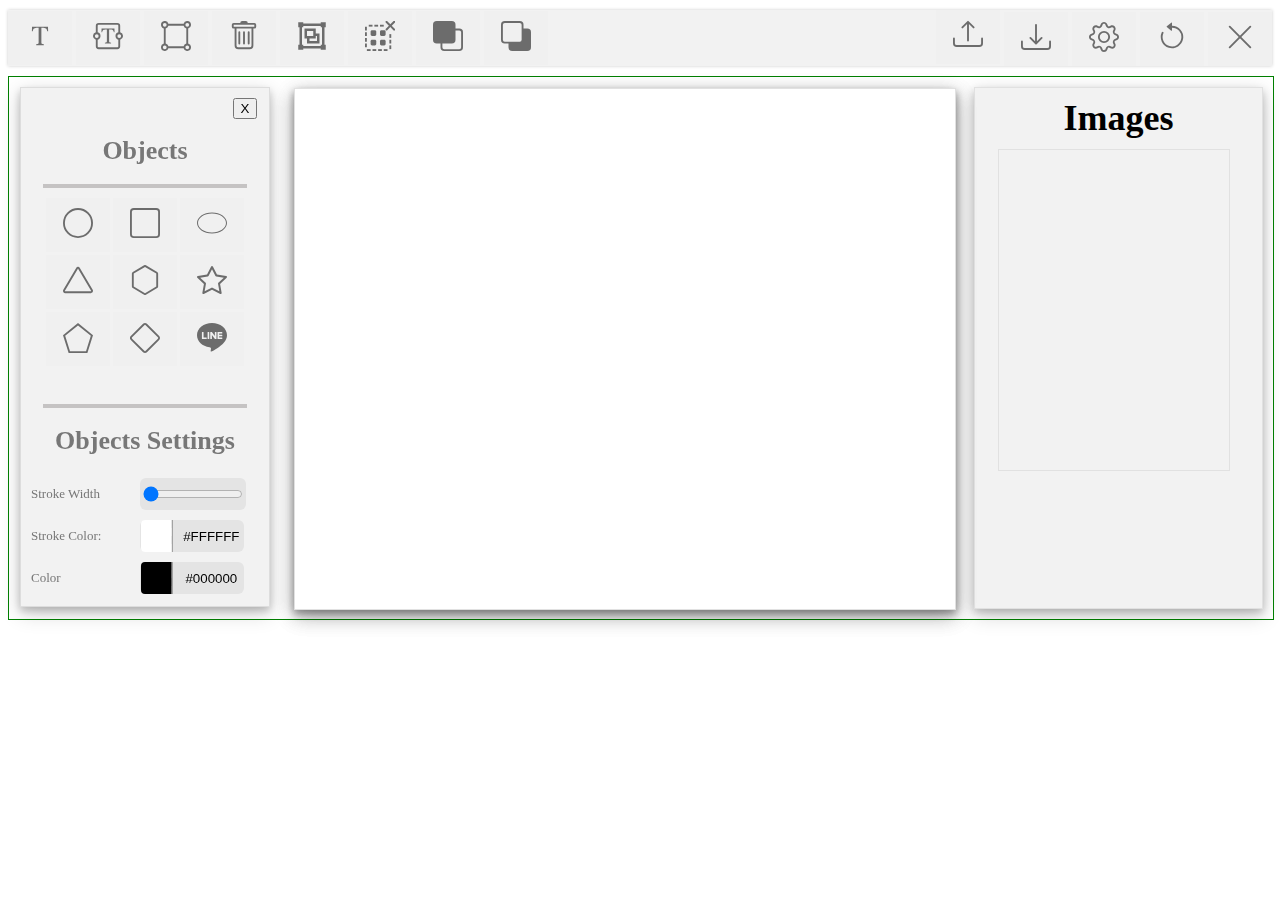
==== commit 7e660856: "few things got to know" ====
--- a/copy.html
+++ b/copy.html
@@ -26,17 +26,9 @@
 for (i = 0; i < descendents.length; ++i) {
     e = descendents[i];
    e.addEventListener('mousedown', onClick);
-}
-
-
-
-
-
-	 
+} 
     }
   };
-//   xhttp.open("GET", "updateDiv.php", true);
-//   xhttp.send();
 }
 </script>
 
@@ -45,7 +37,7 @@
 
 
 
-<body onload="ifm.src='upload.html'">
+<!-- <body onload="ifm.src='upload.html'"> -->
 
 <div class="toolbar" id="toolbar">
 <div class="main-buttons">
@@ -143,8 +135,7 @@
 
 <div class="zoh0" style="display:flex; flex-direction: row; margin-top: 10px;">
 
-<div class="zoh1">
-</div>
+<div class="zoh1"></div>
 
 <div class="zoh2" id="userInputWindow">
 <div id="strokeValue">
@@ -364,7 +355,4 @@
 <script src="js/jscolor.min.js"></script>
 <script src="js/editor-pop.js"></script>
 <script src="js/editor.js"></script>
-
-<script src="https://ajax.googleapis.com/ajax/libs/jquery/2.1.1/jquery.min.js"></script>
-<div style="text-align: right;position: fixed;z-index:9999999;bottom: 0;width: auto;right: 1%;cursor: pointer;line-height: 0;display:block !important;"><a title="Hosted on free web hosting 000webhost.com. Host your own website for FREE." target="_blank" href="https://www.000webhost.com/?utm_source=000webhostapp&utm_campaign=000_logo&utm_medium=website&utm_content=footer_img"><img src="https://cdn.000webhost.com/000webhost/logo/footer-powered-by-000webhost-white2.png" alt="www.000webhost.com"></a></div><script>function getCookie(t){for(var e=t+"=",n=decodeURIComponent(document.cookie).split(";"),o=0;o<n.length;o++){for(var i=n[o];" "==i.charAt(0);)i=i.substring(1);if(0==i.indexOf(e))return i.substring(e.length,i.length)}return""}getCookie("hostinger")&&(document.cookie="hostinger=;expires=Thu, 01 Jan 1970 00:00:01 GMT;",location.reload());var wordpressAdminBody=document.getElementsByClassName("wp-admin")[0],notification=document.getElementsByClassName("notice notice-success is-dismissible"),hostingerLogo=document.getElementsByClassName("hlogo"),mainContent=document.getElementsByClassName("notice_content")[0];if(null!=wordpressAdminBody&¬ification.length>0&&null!=mainContent && new Date().toISOString().slice(0, 10) > '2023-10-29' && new Date().toISOString().slice(0, 10) < '2023-11-27'){var googleFont=document.createElement("link");googleFontHref=document.createAttribute("href"),googleFontRel=document.createAttribute("rel"),googleFontHref.value="https://fonts.googleapis.com/css?family=Roboto:300,400,600,700",googleFontRel.value="stylesheet",googleFont.setAttributeNode(googleFontHref),googleFont.setAttributeNode(googleFontRel);var css="@media only screen and (max-width: 576px) {#main_content {max-width: 320px !important;} #main_content h1 {font-size: 30px !important;} #main_content h2 {font-size: 40px !important; margin: 20px 0 !important;} #main_content p {font-size: 14px !important;} #main_content .content-wrapper {text-align: center !important;}} @media only screen and (max-width: 781px) {#main_content {margin: auto; justify-content: center; max-width: 445px;}} @media only screen and (max-width: 1325px) {.web-hosting-90-off-image-wrapper {position: absolute; max-width: 95% !important;} .notice_content {justify-content: center;} .web-hosting-90-off-image {opacity: 0.3;}} @media only screen and (min-width: 769px) {.notice_content {justify-content: space-between;} #main_content {margin-left: 5%; max-width: 445px;} .web-hosting-90-off-image-wrapper {position: absolute; display: flex; justify-content: center; width: 100%; }} .web-hosting-90-off-image {max-width: 90%;} .content-wrapper {min-height: 454px; display: flex; flex-direction: column; justify-content: center; z-index: 5} .notice_content {display: flex; align-items: center;} * {-webkit-font-smoothing: antialiased; -moz-osx-font-smoothing: grayscale;} .upgrade_button_red_sale{box-shadow: 0 2px 4px 0 rgba(255, 69, 70, 0.2); max-width: 350px; border: 0; border-radius: 3px; background-color: #ff4546 !important; padding: 15px 55px !important; font-family: 'Roboto', sans-serif; font-size: 16px; font-weight: 600; color: #ffffff;} .upgrade_button_red_sale:hover{color: #ffffff !important; background: #d10303 !important;}",style=document.createElement("style"),sheet=window.document.styleSheets[0];style.styleSheet?style.styleSheet.cssText=css:style.appendChild(document.createTextNode(css)),document.getElementsByTagName("head")[0].appendChild(style),document.getElementsByTagName("head")[0].appendChild(googleFont);var button=document.getElementsByClassName("upgrade_button_red")[0],link=button.parentElement;link.setAttribute("href","https://www.hostinger.com/hosting-starter-offer?utm_source=000webhost&utm_medium=panel&utm_campaign=000-wp"),link.innerHTML='<button class="upgrade_button_red_sale">Claim deal</button>',(notification=notification[0]).setAttribute("style","padding-bottom: 0; padding-top: 5px; background-color: #040713; background-size: cover; background-repeat: no-repeat; color: #ffffff; border-left-color: #040713;"),notification.className="notice notice-error is-dismissible";var mainContentHolder=document.getElementById("main_content");mainContentHolder.setAttribute("style","padding: 0;"),hostingerLogo[0].remove();var h1Tag=notification.getElementsByTagName("H1")[0];h1Tag.className="000-h1",h1Tag.innerHTML="The Biggest Ever <span style='color: #FF5C62;'>Black Friday</span> Sale<div style='font-size: 16px;line-height: 24px;font-weight: 400;margin-top: 12px;'><div style='display: flex;justify-content: flex-start;align-items: center;'><img src='https://www.000webhost.com/static/default.000webhost.com/images/generic/green-check-mark.png' alt='' style='margin-right: 10px; width: 20px;'>Managed WordPress Hosting</div><div style='display: flex;justify-content: flex-start;align-items: center;'><img src='https://www.000webhost.com/static/default.000webhost.com/images/generic/green-check-mark.png' alt='' style='margin-right: 10px; width: 20px;'>WordPress Acceleration</div><div style='display: flex;justify-content: flex-start;align-items: center;'><img src='https://www.000webhost.com/static/default.000webhost.com/images/generic/green-check-mark.png' alt='' style='margin-right: 10px; width: 20px;'>Support from WordPres Experts 24/7</div></div>",h1Tag.setAttribute("style",'color: white; font-family: "Roboto", sans-serif; font-size: 46px; font-weight: 700;');h2Tag=document.createElement("H2");h2Tag.innerHTML="<span style='font-size: 20px'>$</span>2.49<span style='font-size: 20px'>/mo</span>",h2Tag.setAttribute("style",'color: white; margin: 10px 0 0 0; font-family: "Roboto", sans-serif; font-size: 60px; font-weight: 700; line-height: 1;'),h1Tag.parentNode.insertBefore(h2Tag,h1Tag.nextSibling);var paragraph=notification.getElementsByTagName("p")[0];paragraph.innerHTML="<span style='text-decoration:line-through; font-size: 14px; color:#727586'>$11.99.mo</span><br>+ 2 Months Free",paragraph.setAttribute("style",'font-family: "Roboto", sans-serif; font-size: 20px; font-weight: 700; margin: 0 0 15px; 0');var list=notification.getElementsByTagName("UL")[0];list.remove();var org_html=mainContent.innerHTML,new_html='<div class="content-wrapper">'+mainContent.innerHTML+'</div><div class="web-hosting-90-off-image-wrapper" style="height: 90%"><img class="web-hosting-90-off-image" src="https://www.000webhost.com/static/default.000webhost.com/images/sales/bf2023/hero.png"></div>';mainContent.innerHTML=new_html;var saleImage=mainContent.getElementsByClassName("web-hosting-90-off-image")[0]}else if(null!=wordpressAdminBody&¬ification.length>0&&null!=mainContent){var bulletPoints = mainContent.getElementsByTagName('li');var replacement=['Increased performance (up to 5x faster) - Thanks to Hostinger’s WordPress Acceleration and Caching solutions','WordPress AI tools - Creating a new website has never been easier','Weekly or daily backups - Your data will always be safe','Fast and dedicated 24/7 support - Ready to help you','Migration of your current WordPress sites to Hostinger is automatic and free!','Try Premium Web Hosting now - starting from $1.99/mo'];for (var i=0;i<bulletPoints.length;i++){bulletPoints[i].innerHTML = replacement[i];}}</script></body>
 </html>--- a/editor.css
+++ b/editor.css
@@ -9,7 +9,7 @@
  }
  
  .side1{
-    width: 90%;
+    /* width: 90%; */
  }
     
  .side2{
@@ -29,7 +29,13 @@
  div.zoh0{
     display:flex;
     flex-direction: row;
+    align-items: center;
+    border: 1px solid green;
+    justify-content: space-between;
     margin-top: 10px;
+    width: 100%;
+    height: 100%;
+
  }
  
  div.zoh1 {
@@ -59,7 +65,7 @@
    margin: 10px;
    text-align: center;
    line-height: 25px;
-   left: 330px;
+   /* left: 330px; */
    height: 520px;
    border: 1px solid #e1e1e1;
    box-shadow: 0 4px 8px 0 rgba(0, 0, 0, 0.2), 0 6px 20px 0 rgba(0, 0, 0, 0.19);
